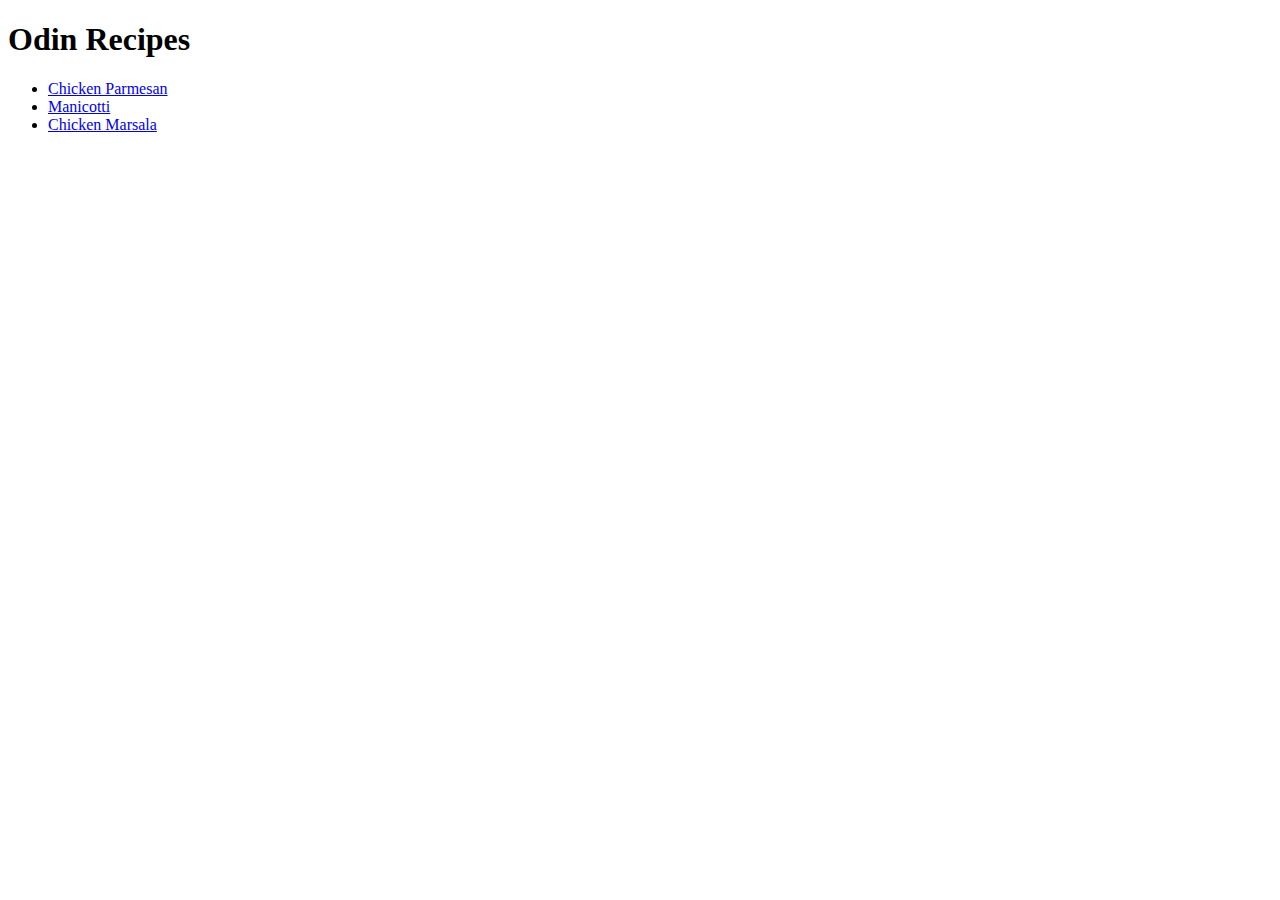
==== index.html @ b653e126 "Draft html" ====
<!DOCTYPE html>
<html lang="en">
<head>
    <meta charset="UTF-8">
    <meta http-equiv="X-UA-Compatible" content="IE=edge">
    <meta name="viewport" content="width=device-width, initial-scale=1.0">
    <title>Odin Recipes</title>
</head>
<body>
    <h1>Odin Recipes</h1>
    <ul>
        <li><a href="recipes/chicken-parmesan.html">Chicken Parmesan</a></li>
        <li><a href="recipes/manicotti.html">Manicotti</a></li>
        <li><a href="recipes/chicken-marsala.html">Chicken Marsala</a></li>
    </ul>
</body>
</html>
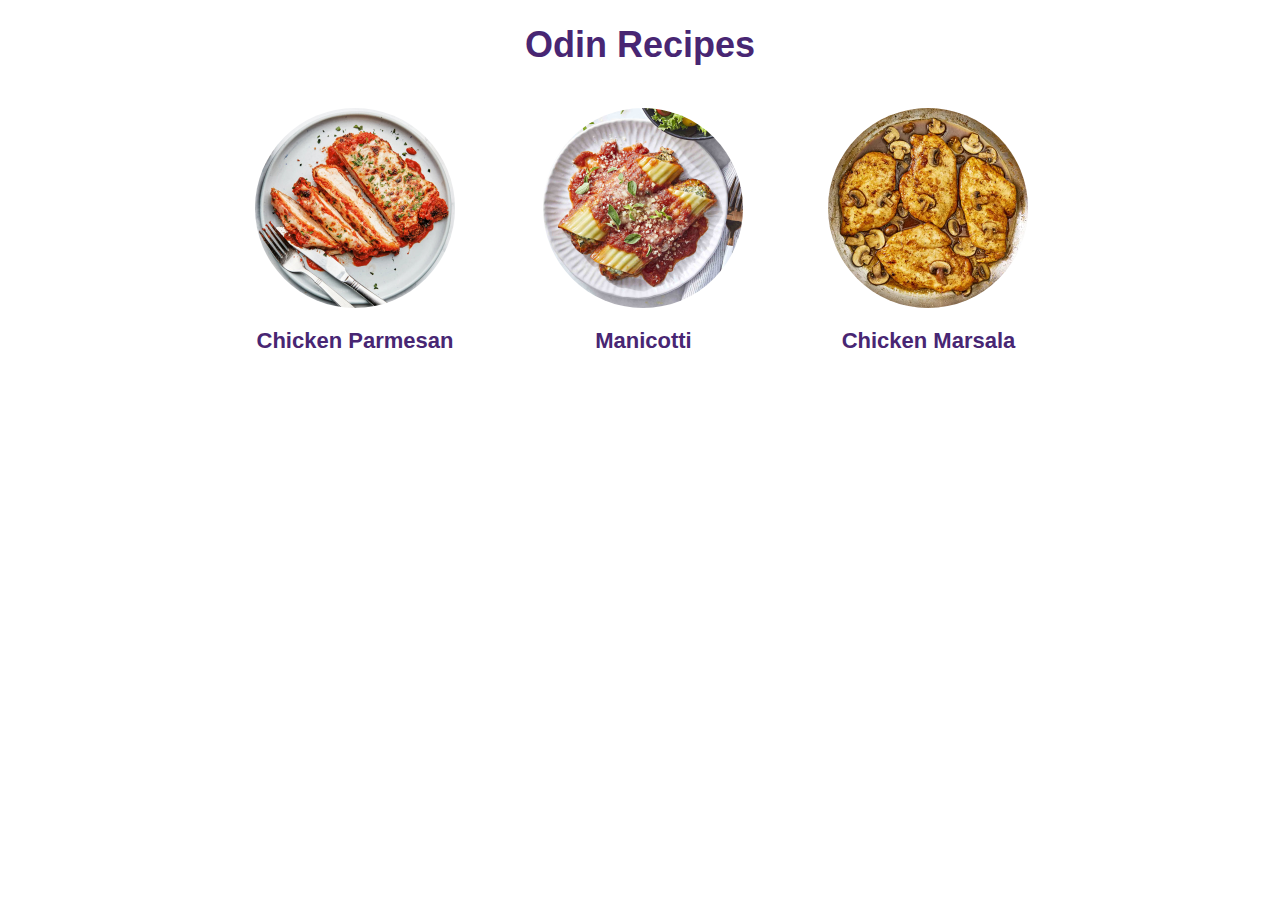
==== commit 060d1a50: "css styles added" ====
--- a/index.html
+++ b/index.html
@@ -5,13 +5,16 @@
     <meta http-equiv="X-UA-Compatible" content="IE=edge">
     <meta name="viewport" content="width=device-width, initial-scale=1.0">
     <title>Odin Recipes</title>
+    <link rel="stylesheet" href="css/style.css">
 </head>
 <body>
     <h1>Odin Recipes</h1>
-    <ul>
-        <li><a href="recipes/chicken-parmesan.html">Chicken Parmesan</a></li>
-        <li><a href="recipes/manicotti.html">Manicotti</a></li>
-        <li><a href="recipes/chicken-marsala.html">Chicken Marsala</a></li>
-    </ul>
+
+    <a href="recipes/chicken-parmesan.html"><figure><img src="img/chicken-parmesan.jpg" alt="Chicken Parmesan"><figcaption>Chicken Parmesan</figcaption></figure></a>
+
+    <a href="recipes/manicotti.html"><figure><img src="img/manicotti.jpg" alt="Manicotti"><figcaption>Manicotti</figcaption></figure></a>
+    
+    <a href="recipes/chicken-marsala.html"><figure><img src="img/chicken-marsala.jpg" alt="Chicken Marsala"><figcaption>Chicken Marsala</figcaption></figure></a>
+
 </body>
 </html>--- a/css/style.css
+++ b/css/style.css
@@ -0,0 +1,54 @@
+* {
+    color: #482673;
+    text-align: justify;
+    font-family: 'Lucida Sans', 'Lucida Sans Regular', 'Lucida Grande', 'Lucida Sans Unicode', Geneva, Verdana, sans-serif;
+}
+
+html {
+    font-size: 18px;
+}
+
+h1, h2, figcaption, body {
+    text-align: center;
+}
+
+img {
+    width: 400px;
+    height: auto;
+    display: block;
+    margin: auto;
+}
+
+/* main page */
+
+figure {
+    display: inline-block;
+}
+
+figure img {
+    width: 200px;
+    height: auto;
+    border-radius: 50%;
+}
+
+figcaption {
+    font-size: 22px;
+    margin-top: 15px;
+    font-weight: bold;
+    padding: 5px;
+}
+
+/* recipes */
+
+.container {
+    width: 400px;
+    margin: auto;
+}
+
+ul, ol {
+    padding-left: 16px;
+}
+
+li {
+    margin-bottom: 16px;
+}